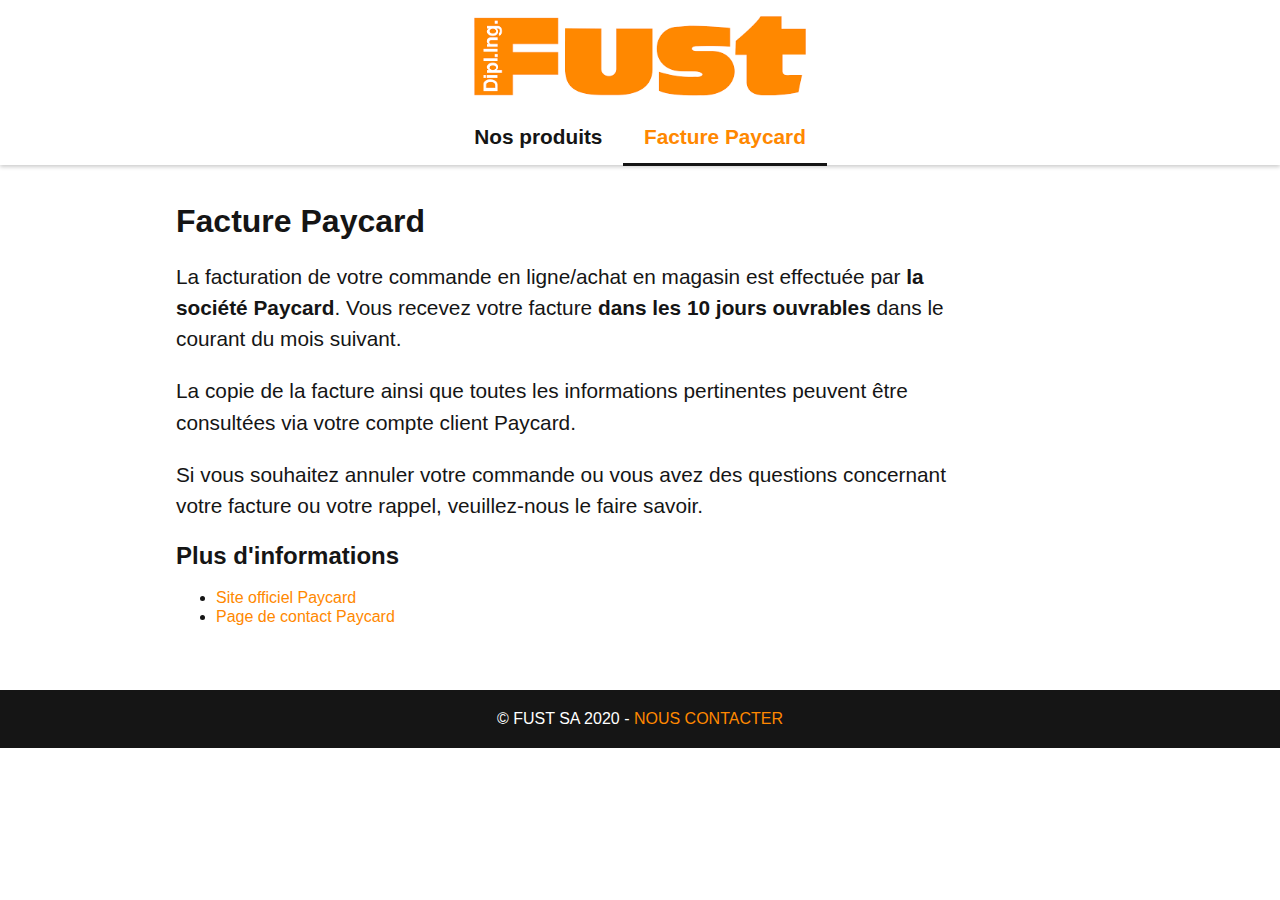
==== paycard.html @ 0f63bc8f "Initialize solution" ====
<!DOCTYPE html>
<html lang="fr"> <!-- Ne pas oublier de préciser la langue -->
<head>
    <!-- Encodage des caractères de la page -->
    <meta charset="UTF-8">
    <!-- viewport - Ajuste la taille de la page aux différents appareils : pc, mobiles, tablettes -->
    <meta name="viewport" content="width=device-width, initial-scale=1.0">
    <!-- Titre de la page. Visible dans l'onglet du navigateur -->
    <title>Paycard - Fust.ch</title>
    <!-- Auteur -->
    <meta name="author" content="Vanellope Von Schweetz">

    <!-- Styles -->
    <!-- Reset CSS redéfinit le style de toutes les balises  HTML -->
    <link rel="stylesheet" href="css/normalize.css">
    <!-- Feuille de style principale du site -->
    <link rel="stylesheet" href="css/main.css">
    <!-- Icône de base du site : FAVICON -->
    <link rel="icon" type="image/x-icon" href="favicon.ico" sizes="16x16">
</head>
<body>
<header>
    <img src="img/logo-fust.png"
         alt="Logo Distillerie de Porrentruy"
    >
    <nav>
        <ul>
            <li><a href="index.html">Nos produits</a></li>
            <li><a class="actif" href="paycard.html">Facture Paycard</a></li>
        </ul>
    </nav>
</header>
<main class="page-index">
    <h1>Facture Paycard</h1>

    <p>La facturation de votre commande en ligne/achat en magasin est
        effectuée par <strong>la société Paycard</strong>.
        Vous recevez votre facture <strong>dans les 10 jours ouvrables</strong>
        dans le courant du mois suivant.</p>

    <p>La copie de la facture ainsi que toutes les informations
        pertinentes peuvent être consultées via votre compte client
        Paycard.</p>

    <p>Si vous souhaitez annuler votre commande ou vous avez des
        questions concernant votre facture ou votre rappel, veuillez-nous
        le faire savoir.</p>

    <h2>Plus d'informations</h2>
    <ul>
        <li>
            <a href="https://www.paycard.ch/fr/">
                Site officiel Paycard
            </a>
        </li>
        <li>
            <a href="https://www.paycard.ch/fr/contact/">
                Page de contact Paycard
            </a>
        </li>
    </ul>
</main>
<footer>
    © Fust SA 2020 - <a href="mailto:contact@fust.ch">Nous contacter</a>
</footer>
</body>
</html>
---- css/main.css ----
@import "normalize.css";

/********** STYLE GENERAL *********/
* {
    box-sizing: border-box;
}

html,
body {
    font-family: "Segoe UI", Arial, sans-serif;
    font-weight: 400;
    font-size: 1em;
    background: #fff;
    color: #151515
}

h1, h2, h3, h4, h5, h6 {
    font-weight: 800;
}

img {
    max-width: 100%;
    height: auto;
}

a {
    text-decoration: none;
    color: #ff8800;
}

a:hover {
    color: #666666;
}

p {
    line-height: 1.5;
    font-size: 1.3rem;
    max-width: 800px;
}

/********** STYLE HEADER *********/
header {
    padding: 1rem;
    text-align: center;
    box-shadow: 0 2px 4px 0 rgba(0,0,0,.2);
}

header img {
    max-height: 80px;
}
/********** STYLE NAVIGATION *********/

header nav ul {
    padding: 0;
    margin: 1.5rem 0 1px;
    list-style-type: none;
    display: flex;
    justify-content: center;
}

header nav a {
    font-weight: bold;
    font-size: 1.3rem;
    padding: .75em 1em;
    color: #151515;
}

header nav a.actif {
    color: #ff8800;
    border-bottom: 3px solid #151515;
}

header nav a:hover {
    border-bottom: 3px solid #151515;
    background-color: #eeeeee;
}

/********** STYLE CONTENU PRINCIPAL *********/
main {
    padding: 1rem;
    max-width: 960px;
    margin: 0 auto;
}

/********** PAGE NOS PRODUITS *********/
.produits {
    list-style-type: none;
    padding: 0;
    display: flex;
    flex-wrap: wrap;
    justify-content: center;
}

.produits li {
    flex-basis: 50%;
    padding: 2% 1rem;
    transition: all 0.2s ease-in-out;
}

.produits li:hover {
    transform: scale(1.03);
}

.produits figure {
    text-align: center;
    margin: 0;
    padding: 1.5rem .75rem;
    border: 2px solid #151515;
}

.produits figcaption {
    font-size: 1.2rem;
    line-height: 2;
}

.produits figcaption h2 {
    color: #ff8800;
    text-align: center;
    margin: .5em 0 0;
    line-height: 1.1;
}

footer {
    color: #ffffff;
    background-color: #151515;
    margin-top: 2rem;
    padding: 20px 40px;
    text-align: center;
    text-transform: uppercase;
}
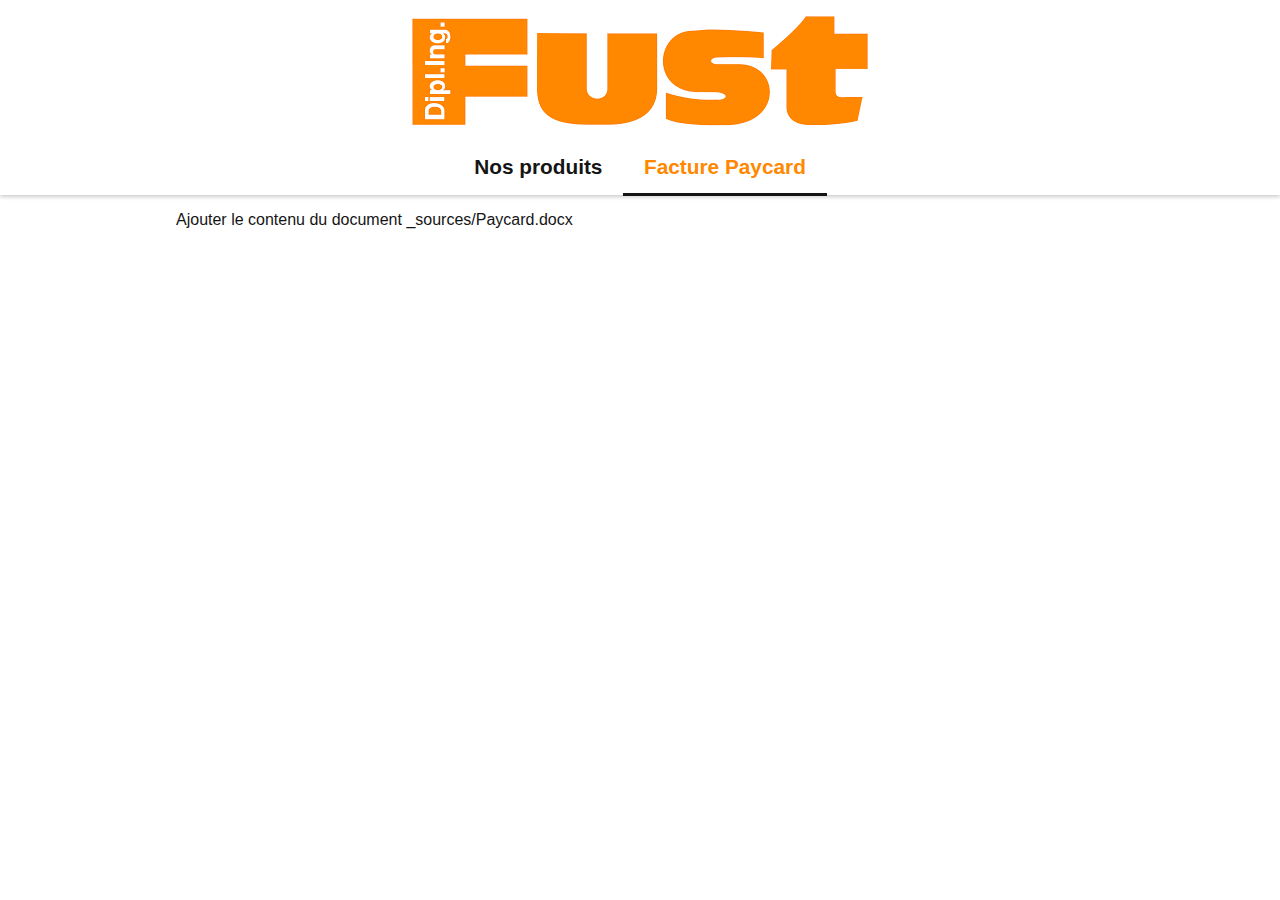
==== commit a9250ff9: "Initial commit" ====
--- a/paycard.html
+++ b/paycard.html
@@ -6,7 +6,7 @@
     <!-- viewport - Ajuste la taille de la page aux différents appareils : pc, mobiles, tablettes -->
     <meta name="viewport" content="width=device-width, initial-scale=1.0">
     <!-- Titre de la page. Visible dans l'onglet du navigateur -->
-    <title>Paycard - Fust.ch</title>
+    <title>COUCOU</title>
     <!-- Auteur -->
     <meta name="author" content="Vanellope Von Schweetz">
 
@@ -31,37 +31,7 @@
     </nav>
 </header>
 <main class="page-index">
-    <h1>Facture Paycard</h1>
-
-    <p>La facturation de votre commande en ligne/achat en magasin est
-        effectuée par <strong>la société Paycard</strong>.
-        Vous recevez votre facture <strong>dans les 10 jours ouvrables</strong>
-        dans le courant du mois suivant.</p>
-
-    <p>La copie de la facture ainsi que toutes les informations
-        pertinentes peuvent être consultées via votre compte client
-        Paycard.</p>
-
-    <p>Si vous souhaitez annuler votre commande ou vous avez des
-        questions concernant votre facture ou votre rappel, veuillez-nous
-        le faire savoir.</p>
-
-    <h2>Plus d'informations</h2>
-    <ul>
-        <li>
-            <a href="https://www.paycard.ch/fr/">
-                Site officiel Paycard
-            </a>
-        </li>
-        <li>
-            <a href="https://www.paycard.ch/fr/contact/">
-                Page de contact Paycard
-            </a>
-        </li>
-    </ul>
+    Ajouter le contenu du document _sources/Paycard.docx
 </main>
-<footer>
-    © Fust SA 2020 - <a href="mailto:contact@fust.ch">Nous contacter</a>
-</footer>
 </body>
 </html>
--- a/css/main.css
+++ b/css/main.css
@@ -28,16 +28,6 @@
     color: #ff8800;
 }
 
-a:hover {
-    color: #666666;
-}
-
-p {
-    line-height: 1.5;
-    font-size: 1.3rem;
-    max-width: 800px;
-}
-
 /********** STYLE HEADER *********/
 header {
     padding: 1rem;
@@ -45,9 +35,6 @@
     box-shadow: 0 2px 4px 0 rgba(0,0,0,.2);
 }
 
-header img {
-    max-height: 80px;
-}
 /********** STYLE NAVIGATION *********/
 
 header nav ul {
@@ -86,13 +73,9 @@
 .produits {
     list-style-type: none;
     padding: 0;
-    display: flex;
-    flex-wrap: wrap;
-    justify-content: center;
 }
 
 .produits li {
-    flex-basis: 50%;
     padding: 2% 1rem;
     transition: all 0.2s ease-in-out;
 }
@@ -105,7 +88,6 @@
     text-align: center;
     margin: 0;
     padding: 1.5rem .75rem;
-    border: 2px solid #151515;
 }
 
 .produits figcaption {
@@ -114,17 +96,7 @@
 }
 
 .produits figcaption h2 {
-    color: #ff8800;
     text-align: center;
     margin: .5em 0 0;
     line-height: 1.1;
 }
-
-footer {
-    color: #ffffff;
-    background-color: #151515;
-    margin-top: 2rem;
-    padding: 20px 40px;
-    text-align: center;
-    text-transform: uppercase;
-}
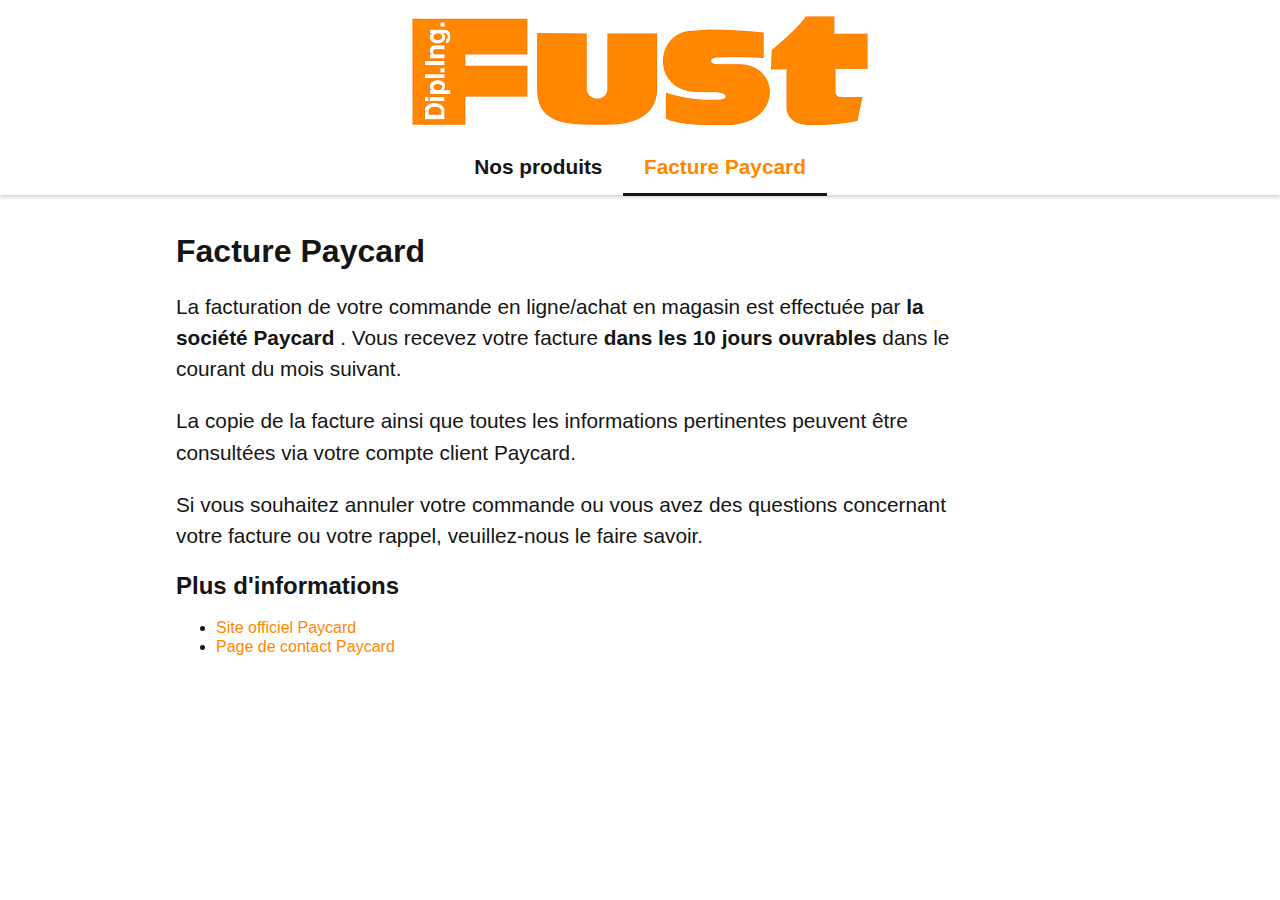
==== commit 48cff607: "finition" ====
--- a/paycard.html
+++ b/paycard.html
@@ -6,7 +6,7 @@
     <!-- viewport - Ajuste la taille de la page aux différents appareils : pc, mobiles, tablettes -->
     <meta name="viewport" content="width=device-width, initial-scale=1.0">
     <!-- Titre de la page. Visible dans l'onglet du navigateur -->
-    <title>COUCOU</title>
+    <title>Paycard - Fust.ch</title>
     <!-- Auteur -->
     <meta name="author" content="Vanellope Von Schweetz">
 
@@ -31,7 +31,30 @@
     </nav>
 </header>
 <main class="page-index">
-    Ajouter le contenu du document _sources/Paycard.docx
+
+    <h1>Facture Paycard</h1>
+
+    <p>
+        La facturation de votre commande en ligne/achat en magasin est effectuée par <strong>la société Paycard</strong>
+        . Vous recevez votre facture <strong>dans les 10 jours ouvrables</strong> dans le courant du mois suivant.
+    </p>
+
+    <p>
+        La copie de la facture ainsi que toutes les informations pertinentes peuvent être consultées via votre
+        compte client Paycard.
+    </p>
+
+    <p>
+        Si vous souhaitez annuler votre commande ou vous avez des questions concernant votre
+        facture ou votre rappel, veuillez-nous le faire savoir.
+    </p>
+
+    <h2>Plus d'informations</h2>
+
+    <ul>
+        <li><a href="https://www.paycard.ch/fr/">Site officiel Paycard</a></li>
+        <li><a href="https://www.paycard.ch/fr/contact">Page de contact Paycard</a></li>
+    </ul>
 </main>
 </body>
 </html>
--- a/css/main.css
+++ b/css/main.css
@@ -28,11 +28,25 @@
     color: #ff8800;
 }
 
+a:hover {
+    color: #666666;
+}
+
+p {
+    font-size: 1.3rem;
+    line-height: 1.5;
+    max-width: 800px;
+}
+
 /********** STYLE HEADER *********/
 header {
     padding: 1rem;
     text-align: center;
     box-shadow: 0 2px 4px 0 rgba(0,0,0,.2);
+}
+
+.logo {
+    max-height: 80px;
 }
 
 /********** STYLE NAVIGATION *********/
@@ -69,15 +83,32 @@
     margin: 0 auto;
 }
 
+/********** STYLES FOOTER *********/
+
+footer {
+    background-color: #151515;
+    margin-top: 2rem;
+    padding: 20px 40px 20px 40px;
+    color: #ffffff;
+    text-align: center;
+    text-transform: uppercase;
+}
+
 /********** PAGE NOS PRODUITS *********/
 .produits {
     list-style-type: none;
     padding: 0;
+    display: flex;
+    flex-wrap: wrap;
+    justify-content: center;
 }
 
 .produits li {
     padding: 2% 1rem;
     transition: all 0.2s ease-in-out;
+    flex-shrink: 1;
+    flex-grow: 0;
+    flex-basis: 50%;
 }
 
 .produits li:hover {
@@ -88,6 +119,7 @@
     text-align: center;
     margin: 0;
     padding: 1.5rem .75rem;
+    border: solid #151515 2px;
 }
 
 .produits figcaption {
@@ -99,4 +131,5 @@
     text-align: center;
     margin: .5em 0 0;
     line-height: 1.1;
+    color: #ff8800;
 }
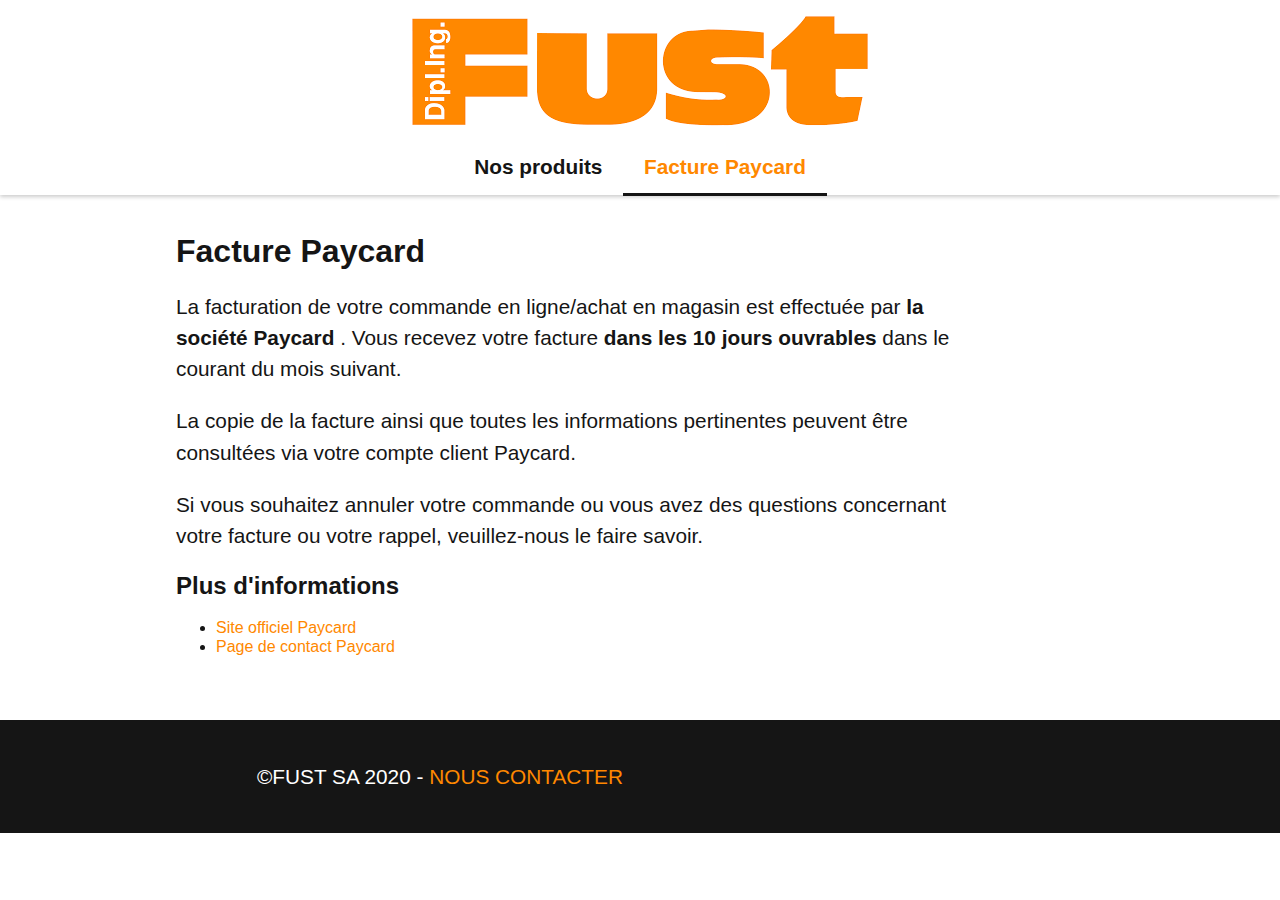
==== commit b3dfb22f: "finition" ====
--- a/paycard.html
+++ b/paycard.html
@@ -56,5 +56,8 @@
         <li><a href="https://www.paycard.ch/fr/contact">Page de contact Paycard</a></li>
     </ul>
 </main>
+<footer>
+    <p>&copy;Fust SA 2020 - <a href="mailto:contact@fust.ch">Nous contacter</a></p>
+</footer>
 </body>
 </html>
